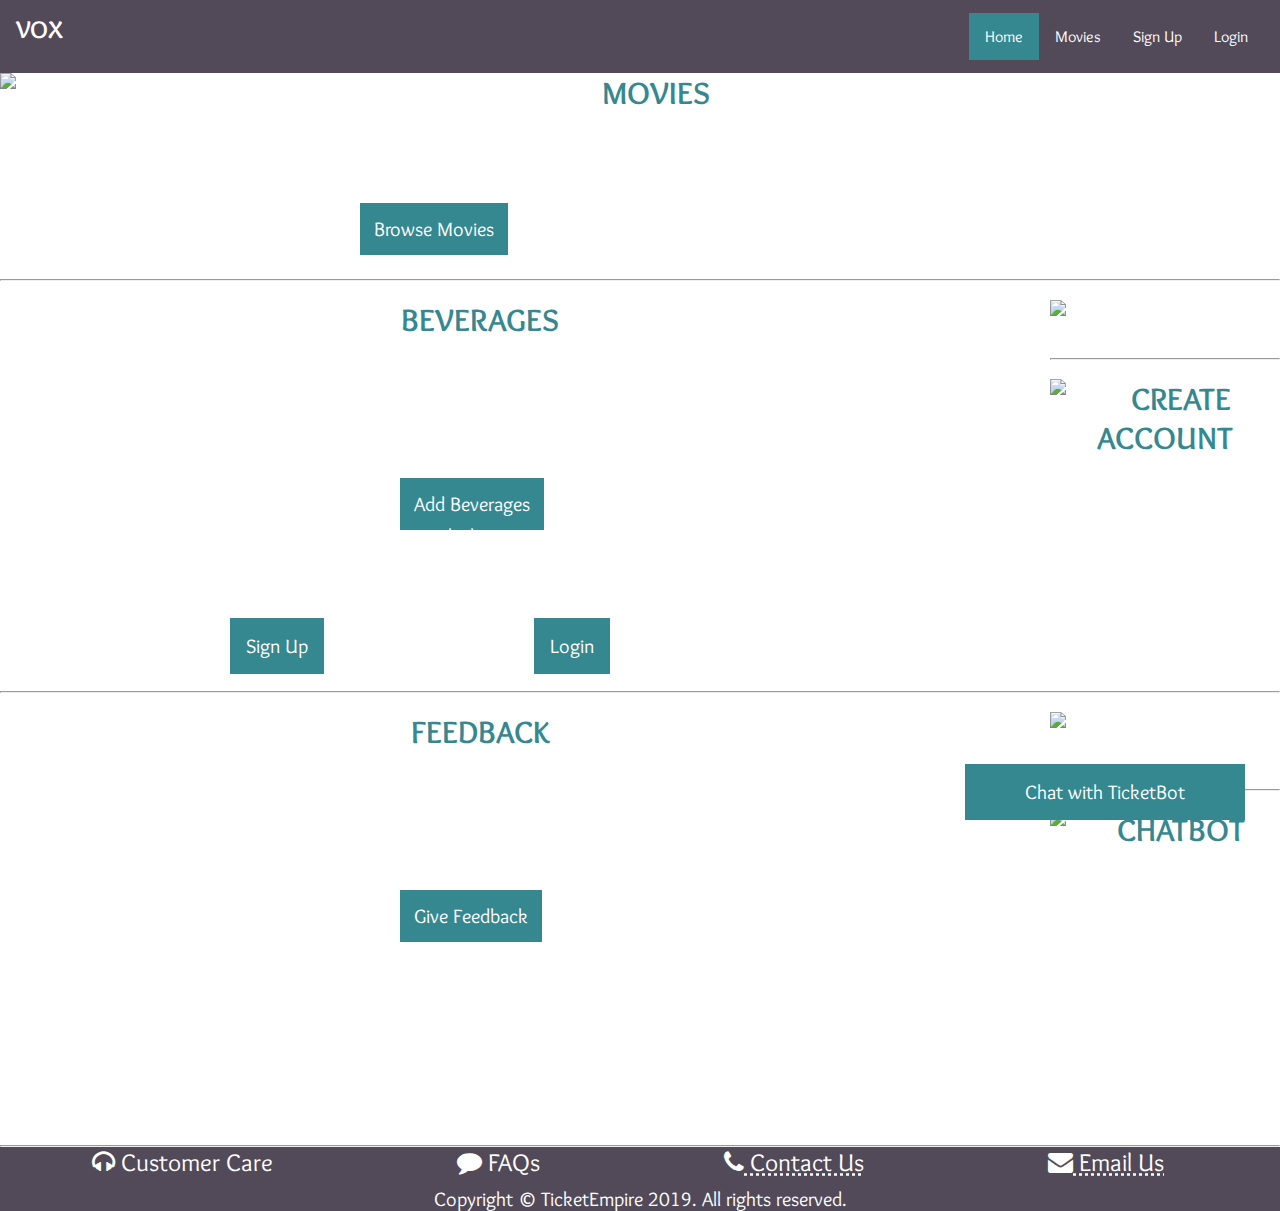
==== index.html @ 68ba1cb7 "Add files via upload" ====
<!DOCTYPE html>
<html>
<head>
    <meta charset="utf-8">
    <meta name="viewport" content="width=device-width, initial-scale=1">
    <link rel="stylesheet" type="text/css" href="style.css">
    <link rel="stylesheet" href="https://cdnjs.cloudflare.com/ajax/libs/font-awesome/4.7.0/css/font-awesome.min.css">
    <link rel="stylesheet" href="https://fonts.googleapis.com/css?family=Overlock">
    <title>VOX - Home</title>
    <script src="script.js"></script>
    <!--<script src="https://ajax.googleapis.com/ajax/libs/jquery/3.3.1/jquery.min.js"></script>-->
</head>
<body>
    <header>
        <ul>
            <li class="left-nav"><a href="index.html">VOX</a></li>
            <li class="right-nav"><a href="login.php">Login</i></a></li>
            <li class="right-nav"><a href="signup.php">Sign Up</a></li>
            <li class="right-nav"><a href="movies.html">Movies</a></li>
            <li class="right-nav"><a class="active" href="index.html">Home</a></li>
        </ul>
    </header>
    <div class="img-div-one">
        <img src="images/movietheatre.png">
    </div>
    <div class="p-div-one">
        <h1>MOVIES</h1>
        <br>
        <p>Movies have become a part of our lives. We have a large database of movies and we thrive to give the best user experience as possible.</p>
        <br>
        <p>TicketEmpire only gives its customers the cheapest ticket and beverage costs that makes users want to book tickets with us.</p>
        <br>
        <a href="movies.html">Browse Movies</a>
    </div>
    <br>
    <br>
    <hr>
    <br>
    <div class="p-div-two">
        <h1>BEVERAGES</h1>
        <br>
        <p>We aren't the best movie ticket providers out there if we don't provide our customers the best beverages there is to offer.</p>
        <br>
        <p>Don't worry! TicketEmpire has got you covered. It offers the customers the finest quality popcorn and aerated drinks at the cheapest prices. Have fun watching and eating away!</p>
        <br>
        <a href="#">Add Beverages</a>
    </div>
    <div class="img-div-two">
        <img src="images/popcorn.png">
    </div>
    <br>
    <br>
    <hr>
    <br>
    <div class="img-div-one">
        <img src="images/user.png">
    </div>
    <div class="p-div-one">
        <h1>CREATE ACCOUNT</h1>
        <br>
        <p>The sign up/login system is quite simple and is pretty similar to other websites out there. But there is a catch that you would like to know about.</p>
        <br>
        <p>At TicketEmpire, a 30% discount will be awarded to the first movie that you book via TicketEmpire. With each recommendation, you will get the same discount on further movies you book. How is that for a change?</p>
        <br>
        <ul class="content-class">
            <li class="content-link"><a href="signup.php">Sign Up</a></li>
            <li class="content-link"><a href="login.php">Login</a></li>
        </ul>
    </div>
    <br>
    <br>
    <br>
    <hr>
    <br>
    <div class="p-div-two">
        <h1>FEEDBACK</h1>
        <br>
        <p>We want to give the best quality services to our customers. So it would be beneficial for us if you can give us a feedback.</p>
        <br>
        <p>We read the feedback of our customers regularly and based on requests, we will try to improve the quality of our services. So please stay with us. Don't smash our reputation.</p>
        <br>
        <a href="feedback.php">Give Feedback</a>
    </div>
    <div class="img-div-two">
        <img id="img4" src="images/thumbsup.png">
    </div>
    <br>
    <br>
    <br>
    <hr>
    <br>
    <div class="img-div-one">
        <img src="images/chatbot.png">
    </div>
    <div class="p-div-one">
        <h1>CHATBOT</h1>
        <br>
        <p>To add to the user experience, we also have an integrated chatbot that will recommend you movies based on your preferences.</p>
        <br>
        <p>The chatbot will not only give suggestions, but also help book tickets on our website and it also entertains you with its humourous talk. You will enjoy talking with our chatbot.</p>
        <br>
    </div>
    <br>
    <br>
    <br>
    <br>
    <button class="openbtn" onclick="openForm();">Chat with TicketBot</button>
    <div class="chatbox" id="myForm">
        <form action="chatbot.php" class="chatform" method="POST">
            <p>Chat</p>
            <label for="msg"><b>Message</b></label>
            <textarea placeholder="Type Message..." name="msg" required></textarea>
            <button type="submit" class="sendbtn">Send</button>
            <button type="button" class="cancelbtn" onclick="closeForm();">Close</button>
        </form>
    </div>
    <br>
    <hr>
    <footer>
        <ul>
            <li><a href="#"><i class="fa fa-headphones"></i> Customer Care</a></li>
            <li><a href="#"><i class="fa fa-comment"></i> FAQs</a></li>
            <li><a href="#"><i class="fa fa-phone"></i><abbr title="+91 9844706287"> Contact Us</abbr></a></li>
            <li><a href="#"><i class="fa fa-envelope"></i><abbr title="ticketempire@gmail.com"> Email Us</abbr></a></li>
        </ul>
        <div>
            <p>Copyright © TicketEmpire 2019. All rights reserved.</p>
        </div>
    </footer>
</body>
</html>
---- style.css ----
*
{
    margin: 0;
    padding: 0;
    box-sizing: border-box;
}
body
{
    background: url("https://ak8.picdn.net/shutterstock/videos/9688088/thumb/1.jpg");
    background-attachment: fixed;
    font-family: 'Overlock', cursive;
}
header
{
    background-color: #524A59;
}
header ul
{
    margin: 0;
    padding: 14px 16px;
    overflow: hidden;
    list-style-type: none;
}
header .left-nav
{
    float: left;
}
header .right-nav
{
    float: right;
}
header .left-nav a, .right-nav a
{
    color: white;
    text-decoration: none;
}
header .left-nav a
{
    font-size: 25px;
    font-weight: bold;
}
header .right-nav a
{
    padding: 14px 16px;
    line-height: 5vh;
}
header .left-nav a:hover
{
    color: #358790;
}
header .right-nav a.active
{
    background-color: #358790;
}
header .right-nav a:hover
{
    background-color: #358790;
    transition: 0.5s;
}
.img-div-one
{
    float: left;
    margin-right: 15px; 
}
.img-div-one img
{
    height: 250px;
}
.p-div-one
{
    margin-left: 20px;
}
.p-div-one h1
{
    color: #358790;
    text-align: center;
}
.p-div-one p
{
    font-size: 20px;
    color: white;
}
.p-div-one a
{
    text-decoration: none;
    margin-top: 10px;
    margin-left: 340px;
    text-align: center;
    padding: 14px;
    background-color: #358790;
    border: none;
    outline: none;
    color: white;
    font-family: 'Overlock', cursive;
    font-size: 20px;
}
.p-div-two
{
    float: left;
    margin-right: 90px;
    width: 75%;
}
.img-div-two img
{
    height: 250px;
}
.img-div-two
{
    margin-left: 20px;
}
.p-div-two h1
{
    color: #358790;
    text-align: center;
}
.p-div-two p
{
    margin-left: 15px;
    font-size: 20px;
    color: white;
}
.p-div-two a
{
    text-decoration: none;
    margin-top: 10px;
    margin-left: 400px;
    text-align: center;
    padding: 14px;
    background-color: #358790;
    border: none;
    outline: none;
    color: white;
    font-family: 'Overlock', cursive;
    font-size: 20px;
}
.p-div-one .content-class
{
    list-style-type: none;
    margin: 0;
    padding: 0;
}
.p-div-one .content-class .content-link
{
    float: left;
}
.p-div-one .content-link a
{
    margin-left: 210px;
    padding: 16px;
}
#img4
{
    height: 200px;
}
footer
{
    background-color: #524A59;
}
footer ul
{
    margin: 0;
    padding: 0;
    overflow: hidden;
    list-style-type: none;
}
footer ul li
{
    float: left;
}
footer ul li a
{
    text-decoration: none;
    padding: 90px 92px;
    color: white;
    font-size: 25px;
}
footer ul li a:hover
{
    background-color: #358790;
    transition: 0.5s;
}
footer p
{
    text-align: center;
    margin-top: 10px;
    color: white;
    font-size: 20px;
}
.openbtn
{
    background-color: #358790;
    border: none;
    outline: none;
    font-family: 'Overlock', cursive;
    padding: 16px 20px;
    color: white;
    text-align: center;
    font-size: 20px;
    cursor: pointer;
    position: fixed;
    bottom: 80px;
    right: 35px;
    width: 280px;
}
.openbtn:hover
{
    background-color: #86D7C2;
}
.chatbox
{
    display: none;
    position: fixed;
    bottom: 0;
    right: 15px;
    border: 3px solid #408080;
    z-index: 9;
}
.chatform
{
    max-width: 300px;
    padding: 10px;
    background-color: #358790; 
}
.chatform textarea
{
    width: 100%;
    padding: 15px;
    margin: 5px 0 22px 0;
    border: none;
    background: white;
    resize: none;
    min-height: 200px;
    font-family: 'Overlock', cursive;
}
.chatform textarea:focus
{
    background-color: lightgreen;
    outline: none; 
}
.chatform .sendbtn, .cancelbtn
{
    background-color: blue;
    color: white;
    padding: 16px 20px;
    border: none;
    cursor: pointer;
    width: 100%;
    margin-bottom: 10px;
}
.chatform .cancelbtn
{
    background-color: violet;
}
.chatform .sendbtn:hover, .openbtn:hover
{
    opacity: 1;
}
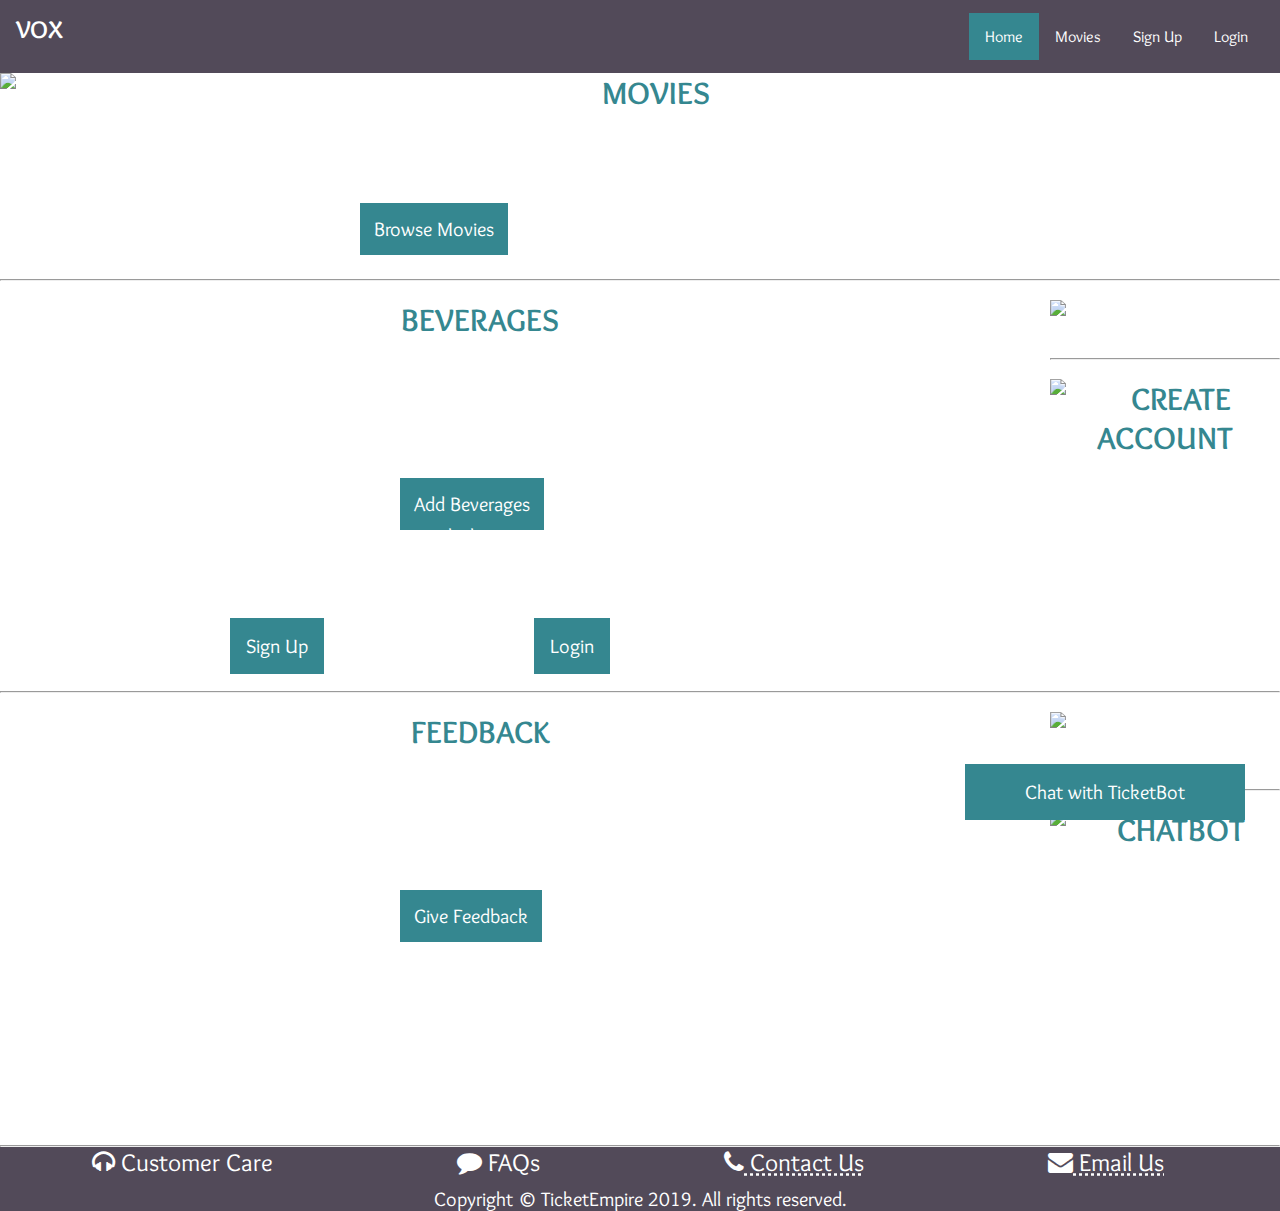
==== commit 868a7cab: "Update index.html" ====
--- a/index.html
+++ b/index.html
@@ -79,7 +79,7 @@
         <br>
         <p>We read the feedback of our customers regularly and based on requests, we will try to improve the quality of our services. So please stay with us. Don't smash our reputation.</p>
         <br>
-        <a href="feedback.php">Give Feedback</a>
+        <a href="feedbackform.html">Give Feedback</a>
     </div>
     <div class="img-div-two">
         <img id="img4" src="images/thumbsup.png">
@@ -128,4 +128,4 @@
         </div>
     </footer>
 </body>
-</html>+</html>
